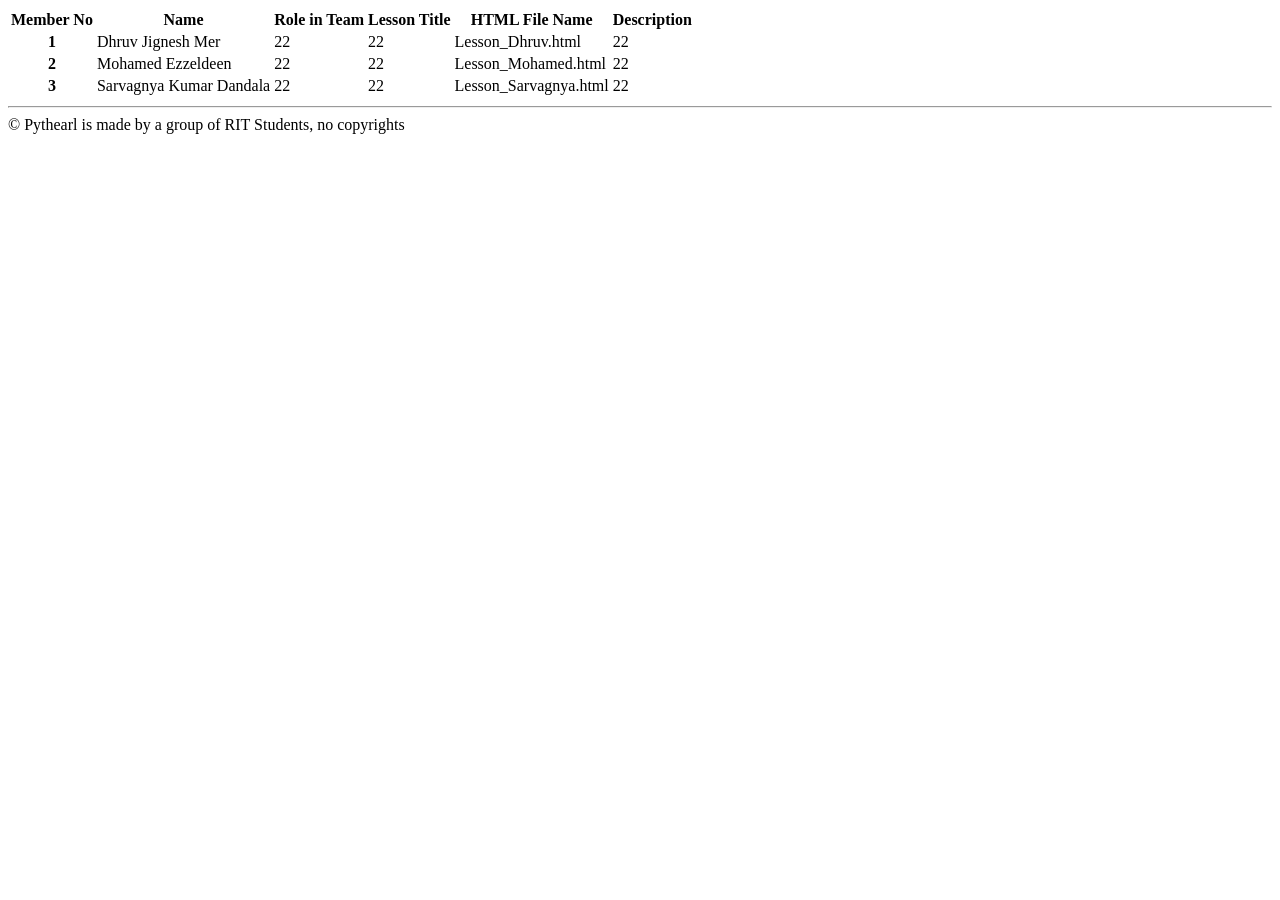
==== about.html @ b1648639 "About.html changed" ====
<!DOCTYPE html>
<html lang="en">
<head>
    <meta charset="utf-8">
    <title></title>

</head>
<body>
<header>
    <nav>

    </nav>
</header>


<main>
    <table>
        <thead>
        <tr>
            <th>Member No</th>
            <th>Name</th>
            <th>Role in Team</th>
            <th>Lesson Title</th>
            <th>HTML File Name</th>
            <th>Description</th>
        </tr>
        </thead>
        <tbody>
        <tr>
            <th>1</th>
            <td>Dhruv Jignesh Mer</td>
            <td>22</td>
            <td>22</td>
            <td>Lesson_Dhruv.html</td>
            <td>22</td>
        </tr>
        <tr>
            <th>2</th>
            <td>Mohamed Ezzeldeen</td>
            <td>22</td>
            <td>22</td>
            <td>Lesson_Mohamed.html</td>
            <td>22</td>
        </tr>
        <tr>
            <th>3</th>
            <td>Sarvagnya Kumar Dandala</td>
            <td>22</td>
            <td>22</td>
            <td>Lesson_Sarvagnya.html</td>
            <td>22</td>
        </tr>
        </tbody>
    </table>
</main>

<hr>

<footer>
    &copy Pythearl is made by a group of RIT Students, no copyrights
</footer>
</body>

</html>
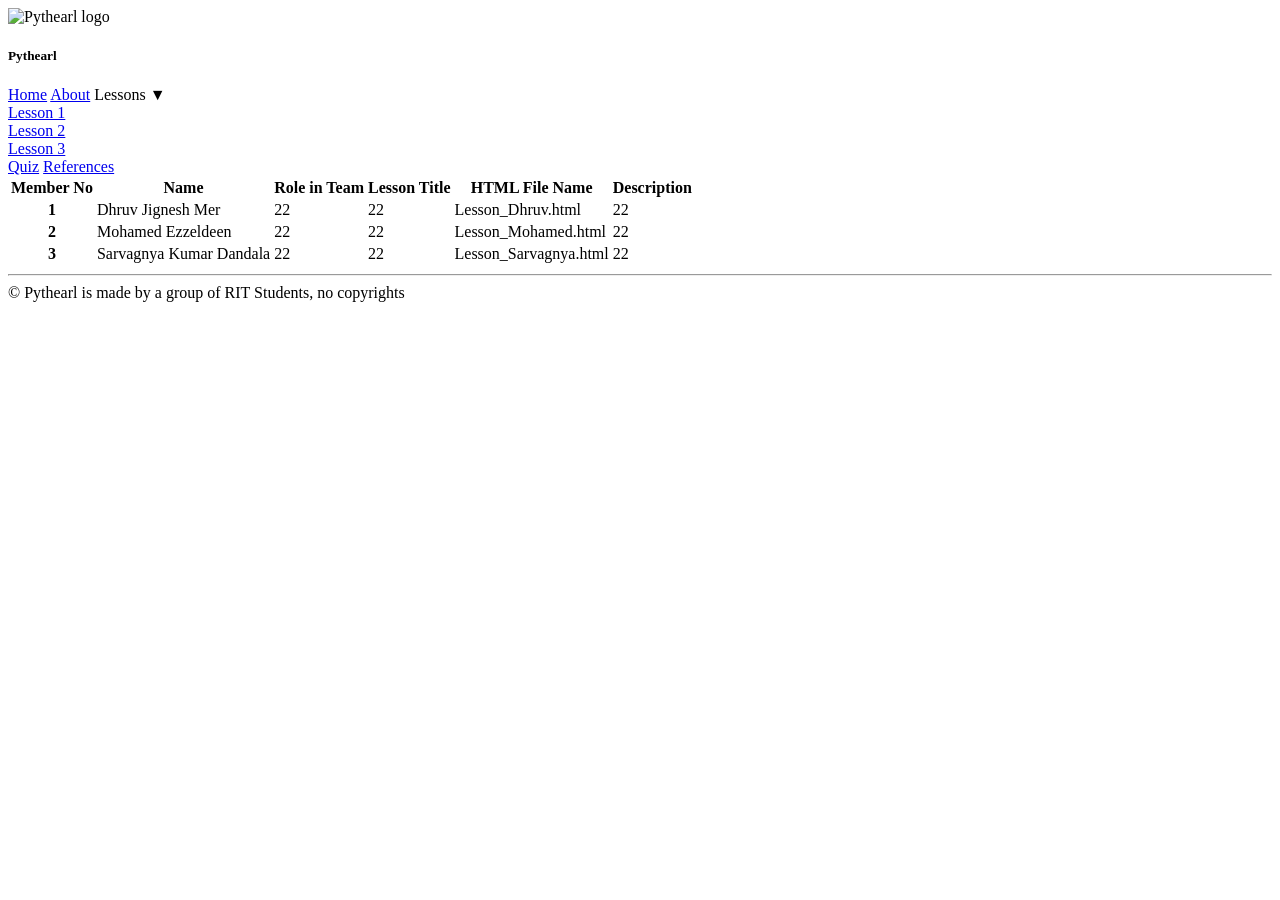
==== commit 912f6855: "Modifs to standardize looks" ====
--- a/about.html
+++ b/about.html
@@ -7,9 +7,27 @@
 </head>
 <body>
 <header>
+    <div id="logoAndTitle">
+        <div><img id="logo" src="assets/media/imgage.svg" alt="Pythearl logo"></div>
+        <h5>Pythearl</h5>
+    </div>
     <nav>
+        <a href="index.html">Home</a>
 
+        <a href="about.html">About</a>
+        <span class="dropdown">
+                <span>Lessons ▼</span>
+
+                <span class="dropdown-content">
+                    <div><a href="lesson_dhruv.html">Lesson 1</a></div>
+                    <div><a href="lesson_mohamed.html">Lesson 2</a></div>
+                    <div><a href="lesson_sarvagnya.html">Lesson 3</a></div>
+                </span>
+            </span>
+        <a href="quiz.html">Quiz</a>
+        <a href="references.html">References</a>
     </nav>
+
 </header>
 
 
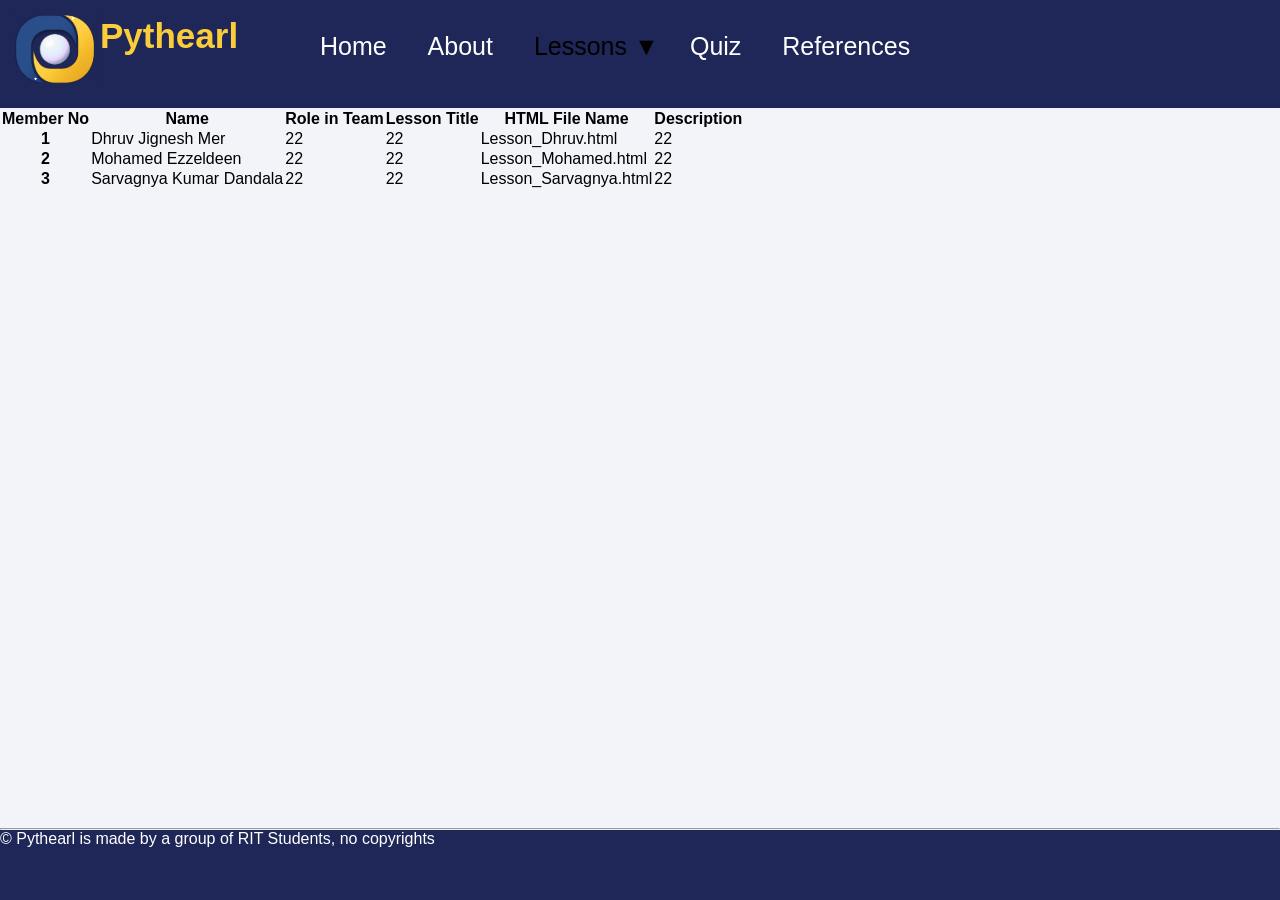
==== commit 31e69f6f: "26thSept2ndCommit" ====
--- a/about.html
+++ b/about.html
@@ -3,12 +3,12 @@
 <head>
     <meta charset="utf-8">
     <title></title>
-
+    <link rel="stylesheet" href="assets/css/style.css">
 </head>
 <body>
 <header>
     <div id="logoAndTitle">
-        <div><img id="logo" src="assets/media/imgage.svg" alt="Pythearl logo"></div>
+        <div><img id="logo" src="assets/media/4.svg" alt="Pythearl logo"></div>
         <h5>Pythearl</h5>
     </div>
     <nav>
--- a/assets/css/style.css
+++ b/assets/css/style.css
@@ -0,0 +1,168 @@
+
+* {
+    margin: 0;
+    padding: 0;
+    box-sizing: border-box;
+} /* requirement mentioned in the assigment*/
+main aside
+{
+    color: white;
+    border-right: 1.5px solid black;
+    background-color: #003366;
+    width:20%;
+    float: left;
+    overflow: auto;
+    height:80vh;
+    display:flex;
+    flex-direction:column;
+    justify-content:space-evenly;
+
+}
+
+
+main section
+{
+    width:80%;
+    float: right;
+}
+main
+{
+    clear:both
+}
+footer
+{
+    clear :both;
+    background-color:#1e2757;
+    height:7vh;
+    color:white;
+}
+main aside ol
+{
+    padding-left: 50px;
+} /*here main aside ol is not needed, but we are keeping just in-case if in the future anytime if we add aside container and ol list in another container, we are able to  distinfuish between them and choose this correctly*/
+a, a:visited{color: white; text-decoration: none;}/* text-decoration: none;  Keeps links clean without underlines */
+.lesson_text{padding-left:30px;padding-top:50px;color: #3B4FA8; font-size: 30px;}
+
+#logoAndTitle
+{
+    float:left;
+    width:25%;
+
+
+
+}
+img
+{
+    float:left;
+    padding-left:10px;
+}
+#logo{
+
+    width:100px;
+    height:100px;
+
+
+
+}
+
+
+
+#logoAndTitle h5
+{
+ color:#fccd3b;
+    padding-top:5%;
+    font-size:35px;
+}
+
+h5 span
+{
+    color:#284f90;
+}
+
+h1{
+    padding: 2%;
+
+}
+
+h1 span{
+    border-bottom:1.5px solid #284f90;
+    padding-bottom:0.5%;
+
+}
+aside h2
+{
+    margin-bottom:4%;
+}
+ aside ol li
+{
+    margin-bottom:10%;
+}
+main section p{
+    padding-left: 3%;padding-right: 3%;padding-bottom: 3%;
+}
+
+header{
+
+   height:12vh;
+    background-color:#1e2757
+
+}
+body {
+    font-family: Verdana, Arial, sans-serif;
+    background-color: #1e2757;
+
+}
+
+h1, h2, h3 {
+    font-family: Trebuchet MS, Arial, sans-serif;
+}
+
+main
+{
+    height:80vh;
+    background-color:#f2f4fa;
+    overflow:auto;
+}
+
+
+/* This entire thing below is the dropdown stuff */
+
+.dropdown {
+  position: relative;
+
+
+}
+
+.dropdown-content {
+  display: none;
+  position: absolute;
+  background-color: #BEBEBE;
+  min-width: 130px;
+  left:0;
+  box-shadow: 0px 8px 16px 0px rgba(0,0,0,0.2);
+  padding: 12px 16px;
+
+}
+
+nav {
+   height:100%;
+    padding:2.5%;
+}
+
+nav a {
+    font-size:25px;
+    margin-right:3%;
+}
+
+
+
+nav span
+{
+    font-size:25px;
+    margin-right:1%;
+}
+.dropdown:hover .dropdown-content {
+  display: block;
+
+}
+
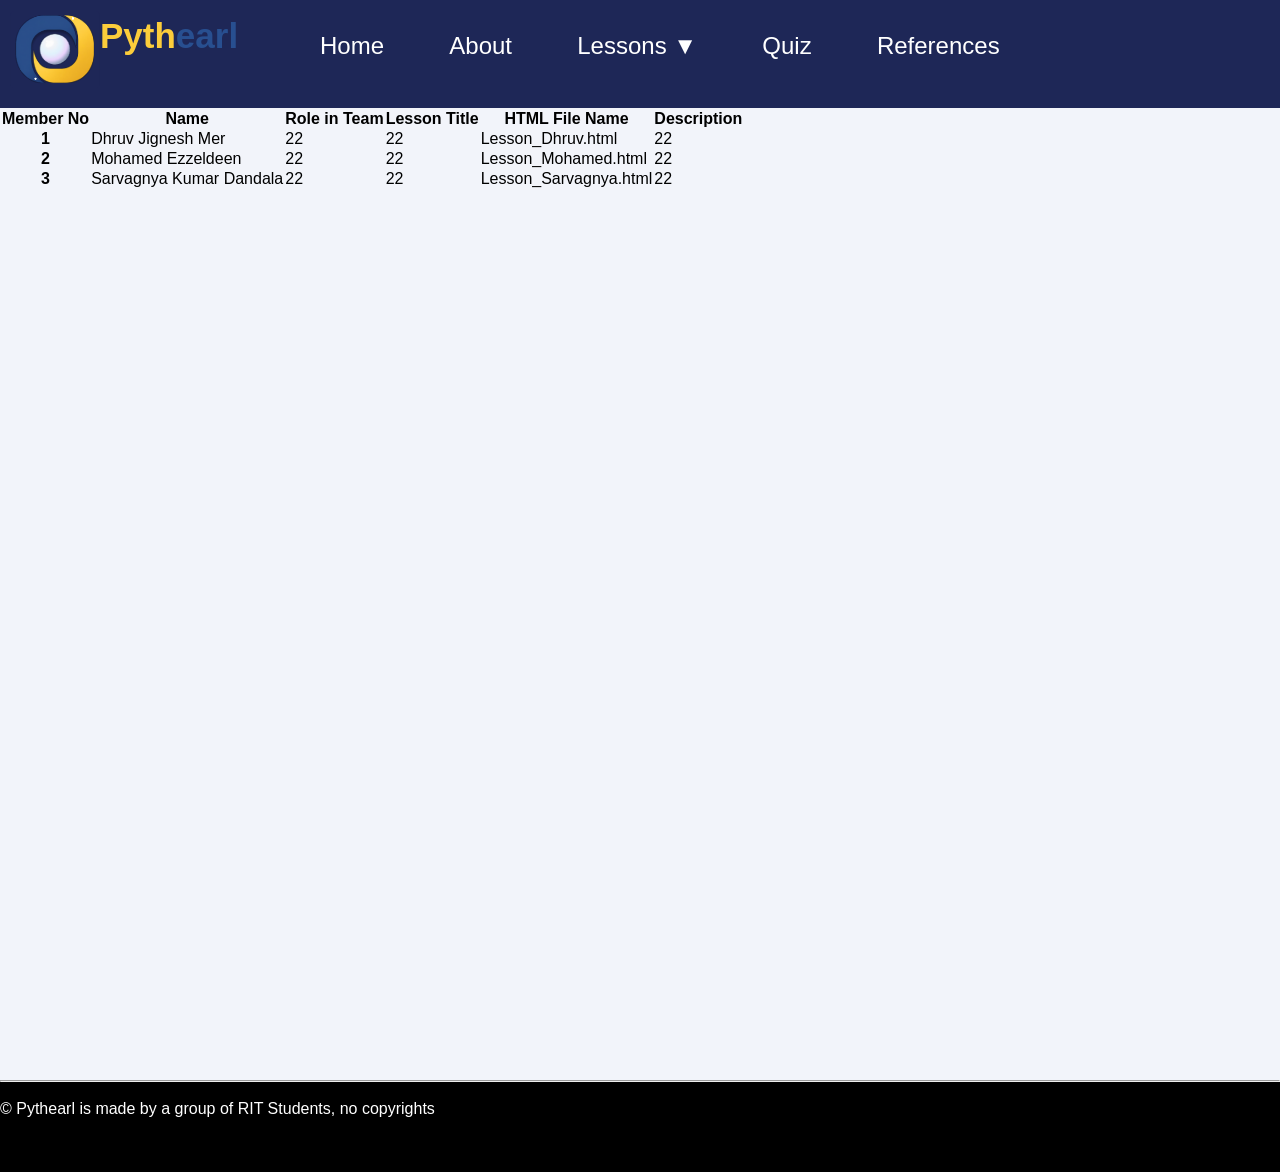
==== commit 2cbe5b98: "LastDay1stCommit" ====
--- a/about.html
+++ b/about.html
@@ -7,25 +7,34 @@
 </head>
 <body>
 <header>
+
     <div id="logoAndTitle">
-        <div><img id="logo" src="assets/media/4.svg" alt="Pythearl logo"></div>
-        <h5>Pythearl</h5>
+        <img id="logo" src="assets/media/4.svg" alt="Pythearl logo">
+        <h5>Pyth<span>earl</span></h5>
     </div>
     <nav>
-        <a href="index.html">Home</a>
+        <ul>
+            <li><a class = "clickableText" href="index.html">Home</a></li>
+            <li> <a  class = "clickableText" href="about.html">About</a></li>
+            <li ><span class="dropdown">
+                <span class = "clickableText">Lessons ▼</span>
 
-        <a href="about.html">About</a>
-        <span class="dropdown">
-                <span>Lessons ▼</span>
-
-                <span class="dropdown-content">
-                    <div><a href="lesson_dhruv.html">Lesson 1</a></div>
-                    <div><a href="lesson_mohamed.html">Lesson 2</a></div>
-                    <div><a href="lesson_sarvagnya.html">Lesson 3</a></div>
+                <span style="width: 100%" class="dropdown-content">
+                    <a class = "clickableText" href="lesson_dhruv.html">Lesson 1</a>
+                    <a class = "clickableText" href="lesson_mohamed.html">Lesson 2</a>
+                    <a class = "clickableText" href="lesson_sarvagnya.html">Lesson 3</a>
                 </span>
             </span>
-        <a href="quiz.html">Quiz</a>
-        <a href="references.html">References</a>
+            </li>
+            <li><a href="quiz.html"><span class = "clickableText">Quiz</span></a></li>
+            <li><a class = "clickableText" href="references.html">References</a></li>
+        </ul>
+
+
+
+
+
+
     </nav>
 
 </header>
--- a/assets/css/style.css
+++ b/assets/css/style.css
@@ -12,36 +12,129 @@
     width:20%;
     float: left;
     overflow: auto;
-    height:80vh;
+    height:100%;
     display:flex;
     flex-direction:column;
     justify-content:space-evenly;
-
-}
-
+    position:fixed;
+    z-index:4;
+
+
+
+
+}
+
+.navOptions
+{
+    color:white;
+}
 
 main section
 {
     width:80%;
     float: right;
-}
-main
-{
-    clear:both
+    height:100%;
+    padding-bottom:10vh;
+
+}
+
+#contentInAside
+{
+    margin-top:8vh;
+    margin-bottom: 50vh;
+}
+
+#lessonsContent
+{
+    margin-bottom: 6vh;
+}
+
+#lessonsContent h2
+{
+    display:inline;
+    margin-left:5%;
+
+}
+nav ul li
+{
+
+    display: inline-block;
+    margin-right:5%;
+}
+
+
+
+.dropdown-content a
+{
+
+    width:100%;
+}
+aside button
+{
+    margin-top:8vh;
+    margin-left:20%;
+    margin-right:20%;
+
+}
+
+section button
+{
+    margin-left:2.5%;
+}
+.primaryBtn
+{
+    height:6vh;
+    font-size:1.5rem;
+    border-radius: 12px;
+    font-family: Verdana, Arial, sans-serif;
+    width:fit-content;
+    padding: 1% 1% 3% 1%;
+    background-color: #f5d22f;
+    border:0;
 }
 footer
 {
-    clear :both;
-    background-color:#1e2757;
-    height:7vh;
+
+    background-color:#000000;
     color:white;
+    height:100%;
+    width:100%;
+    position: relative;
+    padding-top:2vh;
+    padding-bottom:6vh;
+    z-index: 5;
+
+
+
+
+}
+
+#motivation
+{
+    margin-left:2%;
+
+}
+
+#motivation img
+{
+    margin-right:1%;
+
+}
+
+
+
+main section img
+{
+    width: 20%;
+    border-radius: 12px;
+    float:left;
 }
 main aside ol
 {
     padding-left: 50px;
 } /*here main aside ol is not needed, but we are keeping just in-case if in the future anytime if we add aside container and ol list in another container, we are able to  distinfuish between them and choose this correctly*/
 a, a:visited{color: white; text-decoration: none;}/* text-decoration: none;  Keeps links clean without underlines */
-.lesson_text{padding-left:30px;padding-top:50px;color: #3B4FA8; font-size: 30px;}
+.lesson_text{padding-left:30px;color: #3B4FA8; font-size: 30px;}
 
 #logoAndTitle
 {
@@ -51,6 +144,11 @@
 
 
 }
+
+#quizText
+{
+    padding-left:20%;
+}
 img
 {
     float:left;
@@ -66,7 +164,81 @@
 }
 
 
-
+aside ol.circled-list {
+    list-style: none;
+    counter-reset: my-counter;
+    padding-left: 10%;
+}
+
+nav span span div a:hover {
+    color: #fccd3b;
+    border-bottom: 2px solid #fccd3b;
+}
+
+
+
+aside ol.circled-list li {
+    counter-increment: my-counter;
+    position: relative;
+    padding-left: 40px;
+    padding-top: 5px;
+
+
+}
+
+.card
+{
+    background-color: #007bff;
+    border-radius: 12px;
+    width: 90%;
+    padding-top: 5%;
+    height:10rem;
+    padding-left:5%;
+    margin-left:5%;
+    margin-right:5%;
+}
+
+.card label
+{
+    line-height:1.6;
+
+}
+aside ol.circled-list li::before {
+    content: counter(my-counter);
+    position: absolute;
+    left: 0;
+    top: 0;
+    display: inline-block;
+    width: 30px;
+    height: 30px;
+    text-align: center;
+    line-height: 30px;
+    border-radius: 50%;
+    background-color: #007bff;
+    color: #ffffff;
+    font-weight: bold;
+    font-size: 14px;
+}
+
+
+
+#asideOptions
+{
+ background-color: yellow;
+}
+
+
+
+#asideTitleAndLogo
+{
+
+    margin-bottom: 1rem;
+    margin-left:1.2rem;
+}
+aside div img
+{
+    width: 2.5rem;
+}
 #logoAndTitle h5
 {
  color:#fccd3b;
@@ -92,19 +264,26 @@
 aside h2
 {
     margin-bottom:4%;
+
+
 }
  aside ol li
 {
-    margin-bottom:10%;
+    margin-bottom:15%;
 }
 main section p{
     padding-left: 3%;padding-right: 3%;padding-bottom: 3%;
+
 }
 
 header{
 
-   height:12vh;
-    background-color:#1e2757
+
+    background-color:#1e2757;
+    position:fixed;
+    width: 100%;
+    height: 12vh;
+
 
 }
 body {
@@ -119,9 +298,11 @@
 
 main
 {
-    height:80vh;
+    min-height:120vh;
+    height:auto;
     background-color:#f2f4fa;
-    overflow:auto;
+    padding-top:12vh;
+
 }
 
 
@@ -129,7 +310,7 @@
 
 .dropdown {
   position: relative;
-
+    display:inline-block;
 
 }
 
@@ -137,9 +318,9 @@
   display: none;
   position: absolute;
   background-color: #BEBEBE;
-  min-width: 130px;
+  min-width:9rem;
   left:0;
-  box-shadow: 0px 8px 16px 0px rgba(0,0,0,0.2);
+
   padding: 12px 16px;
 
 }
@@ -150,16 +331,24 @@
 }
 
 nav a {
-    font-size:25px;
-    margin-right:3%;
-}
-
-
+    font-size:1.5rem;
+    color:white;
+}
+
+
+
+
+
+.clickableText:hover
+{
+    color: #fccd3b;
+    border-bottom: 2px solid #fccd3b;
+}
 
 nav span
 {
-    font-size:25px;
-    margin-right:1%;
+    font-size:1.5rem;
+    color:white;
 }
 .dropdown:hover .dropdown-content {
   display: block;
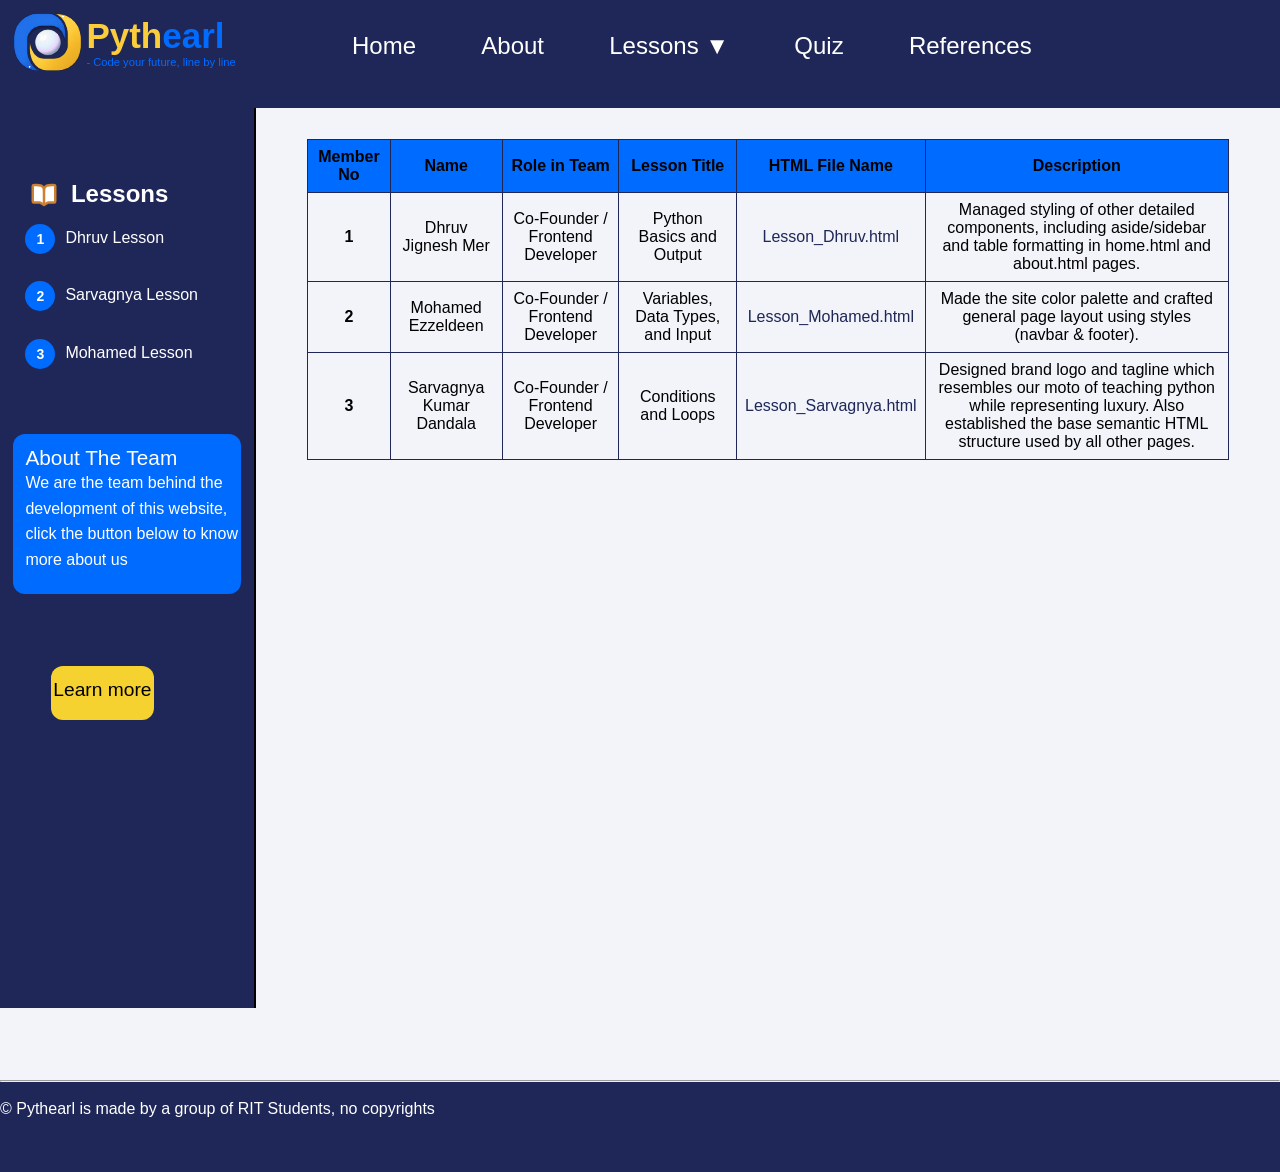
==== commit 928192dd: "About.html" ====
--- a/about.html
+++ b/about.html
@@ -1,91 +1,123 @@
-<!DOCTYPE html>
-<html lang="en">
-<head>
-    <meta charset="utf-8">
-    <title></title>
-    <link rel="stylesheet" href="assets/css/style.css">
-</head>
-<body>
-<header>
-
-    <div id="logoAndTitle">
-        <img id="logo" src="assets/media/4.svg" alt="Pythearl logo">
-        <h5>Pyth<span>earl</span></h5>
-    </div>
-    <nav>
-        <ul>
-            <li><a class = "clickableText" href="index.html">Home</a></li>
-            <li> <a  class = "clickableText" href="about.html">About</a></li>
-            <li ><span class="dropdown">
-                <span class = "clickableText">Lessons ▼</span>
-
-                <span style="width: 100%" class="dropdown-content">
-                    <a class = "clickableText" href="lesson_dhruv.html">Lesson 1</a>
-                    <a class = "clickableText" href="lesson_mohamed.html">Lesson 2</a>
-                    <a class = "clickableText" href="lesson_sarvagnya.html">Lesson 3</a>
-                </span>
-            </span>
-            </li>
-            <li><a href="quiz.html"><span class = "clickableText">Quiz</span></a></li>
-            <li><a class = "clickableText" href="references.html">References</a></li>
-        </ul>
-
-
-
-
-
-
-    </nav>
-
-</header>
-
-
-<main>
-    <table>
-        <thead>
-        <tr>
-            <th>Member No</th>
-            <th>Name</th>
-            <th>Role in Team</th>
-            <th>Lesson Title</th>
-            <th>HTML File Name</th>
-            <th>Description</th>
-        </tr>
-        </thead>
-        <tbody>
-        <tr>
-            <th>1</th>
-            <td>Dhruv Jignesh Mer</td>
-            <td>22</td>
-            <td>22</td>
-            <td>Lesson_Dhruv.html</td>
-            <td>22</td>
-        </tr>
-        <tr>
-            <th>2</th>
-            <td>Mohamed Ezzeldeen</td>
-            <td>22</td>
-            <td>22</td>
-            <td>Lesson_Mohamed.html</td>
-            <td>22</td>
-        </tr>
-        <tr>
-            <th>3</th>
-            <td>Sarvagnya Kumar Dandala</td>
-            <td>22</td>
-            <td>22</td>
-            <td>Lesson_Sarvagnya.html</td>
-            <td>22</td>
-        </tr>
-        </tbody>
-    </table>
-</main>
-
-<hr>
-
-<footer>
-    &copy Pythearl is made by a group of RIT Students, no copyrights
-</footer>
-</body>
-
+<!DOCTYPE html>
+<html lang="en">
+<head>
+    <meta charset="utf-8">
+    <title></title>
+    <link rel="stylesheet" href="assets/css/style.css">
+    <link rel="stylesheet" href="assets/css/aboutstyle.css">
+</head>
+<body>
+<header>
+
+    <div id="logoAndTitle">
+        <img id="logo" src="assets/media/4.svg" alt="Pythearl logo">
+        <h5>Pyth<span>earl</span></h5>
+        <p>- Code your future, line by line</p>
+    </div>
+    <nav>
+        <ul>
+            <li><a class = "clickableText" href="index.html">Home</a></li>
+            <li> <a  class = "clickableText" href="about.html">About</a></li>
+            <li ><span class="dropdown">
+                <span class = "clickableText">Lessons ▼</span>
+
+                <span class="dropdown-content">
+                    <a class = "clickableText" href="lesson_dhruv.html">Lesson 1</a>
+                    <a class = "clickableText" href="lesson_mohamed.html">Lesson 2</a>
+                    <a class = "clickableText" href="lesson_sarvagnya.html">Lesson 3</a>
+                </span>
+            </span>
+            </li>
+            <li><a href="quiz.html"><span class = "clickableText">Quiz</span></a></li>
+            <li><a class = "clickableText" href="references.html">References</a></li>
+        </ul>
+
+
+
+
+
+
+    </nav>
+
+</header>
+
+
+<main>
+        <aside>
+            <div id="contentInAside">
+                <div id="lessonsContent">
+                    <div id ="asideTitleAndLogo">
+                        <img src="assets/media/BookIcon.svg" alt = "Book icon" >
+                        <h2>Lessons</h2>
+                    </div>
+                    <ol class = "circled-list">
+                        <li><a class = "clickableText" href="lesson_Dhruv.html">Dhruv Lesson</a></li>
+                        <li><a class = "clickableText" href="lesson_sarvagnya.html">Sarvagnya Lesson</a></li>
+                        <li><a class = "clickableText" href="lesson_mohamed.html">Mohamed Lesson</a></li>
+                    </ol>
+                </div>
+                <br>
+                <div>
+                    <div class = "card">
+                        <span href="about.html">About The Team</span>
+                        <br>
+
+                        <label>We are the team behind the development of this website, click the button below to know more about us</label>
+                    </div>
+                    <a href="about.html">
+                        <button type="button" class = "primaryBtn">Learn more</button>
+                    </a>
+                </div>
+            </div>
+        </aside>
+
+        <section>
+            <table>
+                <thead>
+                <tr>
+                    <th>Member No</th>
+                    <th>Name</th>
+                    <th>Role in Team</th>
+                    <th>Lesson Title</th>
+                    <th>HTML File Name</th>
+                    <th>Description</th>
+                </tr>
+                </thead>
+                <tbody>
+                <tr>
+                    <th>1</th>
+                    <td>Dhruv Jignesh Mer</td>
+                    <td>Co-Founder / Frontend Developer</td>
+                    <td>Python Basics and Output</td>
+                    <td><a href="lesson_Dhruv.html">Lesson_Dhruv.html</a></td>
+                    <td>Managed styling of other detailed components, including aside/sidebar and table formatting in home.html and about.html pages.</td>
+                </tr>
+                <tr>
+                    <th>2</th>
+                    <td>Mohamed Ezzeldeen</td>
+                    <td>Co-Founder / Frontend Developer</td>
+                    <td>Variables, Data Types, and Input</td>
+                    <td><a href="lesson_mohamed.html">Lesson_Mohamed.html</a></td>
+                    <td>Made the site color palette and crafted general page layout using styles (navbar &amp; footer).</td>
+                </tr>
+                <tr>
+                    <th>3</th>
+                    <td>Sarvagnya Kumar Dandala</td>
+                    <td>Co-Founder / Frontend Developer</td>
+                    <td>Conditions and Loops</td>
+                    <td><a href="lesson_sarvagnya.html">Lesson_Sarvagnya.html</a></td>
+                    <td>Designed brand logo and tagline which resembles our moto of teaching python while representing luxury. Also established the base semantic HTML structure used by all other pages.</td>
+                </tr>
+                </tbody>
+            </table>
+        </section>
+</main>
+
+<hr>
+
+<footer>
+    &copy Pythearl is made by a group of RIT Students, no copyrights
+</footer>
+</body>
+
 </html>
--- a/assets/css/style.css
+++ b/assets/css/style.css
@@ -8,7 +8,7 @@
 {
     color: white;
     border-right: 1.5px solid black;
-    background-color: #003366;
+    background-color: #1e2757;
     width:20%;
     float: left;
     overflow: auto;
@@ -18,6 +18,7 @@
     justify-content:space-evenly;
     position:fixed;
     z-index:4;
+    border-right:2px solid black;
 
 
 
@@ -37,7 +38,12 @@
     padding-bottom:10vh;
 
 }
-
+#logoAndTitle p
+{
+    color:#006bff;
+    font-size: 70%;
+    margin-bottom: 1%;
+}
 #contentInAside
 {
     margin-top:8vh;
@@ -84,7 +90,7 @@
 .primaryBtn
 {
     height:6vh;
-    font-size:1.5rem;
+    font-size:1.2rem;
     border-radius: 12px;
     font-family: Verdana, Arial, sans-serif;
     width:fit-content;
@@ -92,10 +98,15 @@
     background-color: #f5d22f;
     border:0;
 }
+
+.card span
+{
+    font-size:1.3rem;
+}
 footer
 {
 
-    background-color:#000000;
+    background-color:#1e2757;
     color:white;
     height:100%;
     width:100%;
@@ -140,7 +151,7 @@
 {
     float:left;
     width:25%;
-
+    margin-right:2.5%;
 
 
 }
@@ -156,8 +167,10 @@
 }
 #logo{
 
-    width:100px;
-    height:100px;
+    width:27%;
+    height:30%;
+    max-height: 100%;
+    margin-top: 3%;
 
 
 
@@ -188,12 +201,13 @@
 
 .card
 {
-    background-color: #007bff;
+    background-color: #006bff;
     border-radius: 12px;
     width: 90%;
     padding-top: 5%;
     height:10rem;
     padding-left:5%;
+    padding-bottom: 3%;
     margin-left:5%;
     margin-right:5%;
 }
@@ -214,7 +228,7 @@
     text-align: center;
     line-height: 30px;
     border-radius: 50%;
-    background-color: #007bff;
+    background-color: #006bff;
     color: #ffffff;
     font-weight: bold;
     font-size: 14px;
@@ -244,11 +258,12 @@
  color:#fccd3b;
     padding-top:5%;
     font-size:35px;
+
 }
 
 h5 span
 {
-    color:#284f90;
+    color:#006bff;
 }
 
 h1{
@@ -283,6 +298,7 @@
     position:fixed;
     width: 100%;
     height: 12vh;
+
 
 
 }
--- a/assets/css/aboutstyle.css
+++ b/assets/css/aboutstyle.css
@@ -0,0 +1,19 @@
+table{
+    text-align: center;
+    width: 90%;
+    margin-left: 5%;
+    margin-top: 3%;
+    border-collapse: collapse;
+}
+
+thead{
+    background-color: #006bff;
+}
+th, td {
+    border: 1px solid #1e2757;
+    padding: 8px;
+}
+
+td a, td a:visited{
+    color: #1e2757;
+}
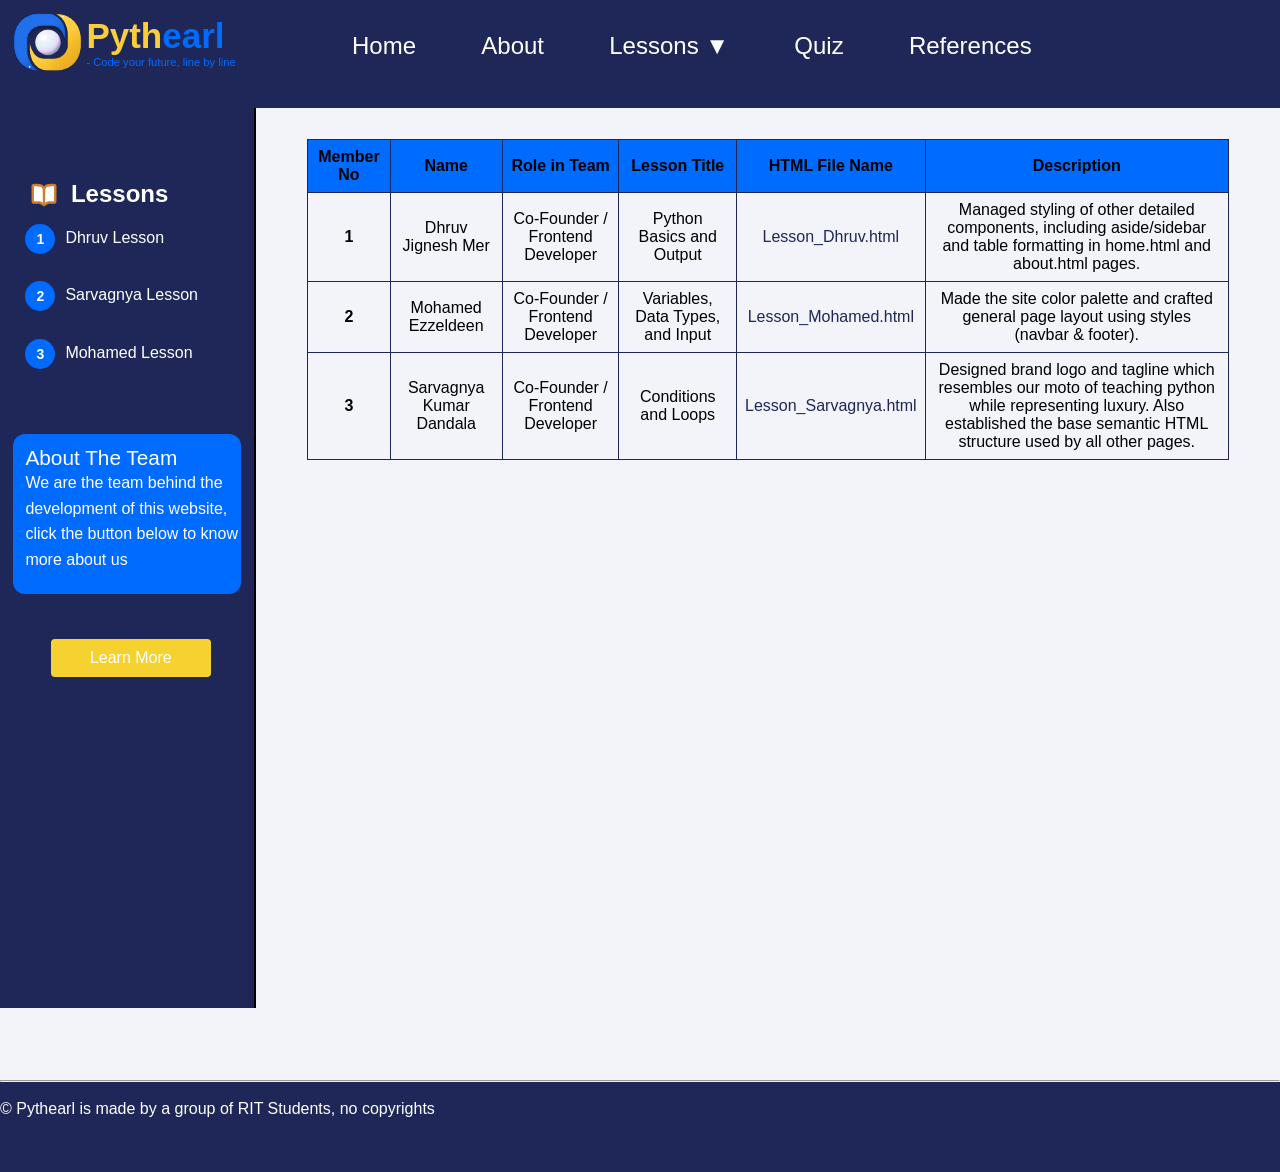
==== commit 0f59a104: "Final1" ====
--- a/about.html
+++ b/about.html
@@ -2,9 +2,9 @@
 <html lang="en">
 <head>
     <meta charset="utf-8">
-    <title></title>
+    <title>Pythearl</title>
     <link rel="stylesheet" href="assets/css/style.css">
-    <link rel="stylesheet" href="assets/css/aboutstyle.css">
+
 </head>
 <body>
 <header>
@@ -51,7 +51,7 @@
                         <h2>Lessons</h2>
                     </div>
                     <ol class = "circled-list">
-                        <li><a class = "clickableText" href="lesson_Dhruv.html">Dhruv Lesson</a></li>
+                        <li><a class = "clickableText" href="lesson_dhruv.html">Dhruv Lesson</a></li>
                         <li><a class = "clickableText" href="lesson_sarvagnya.html">Sarvagnya Lesson</a></li>
                         <li><a class = "clickableText" href="lesson_mohamed.html">Mohamed Lesson</a></li>
                     </ol>
@@ -59,13 +59,12 @@
                 <br>
                 <div>
                     <div class = "card">
-                        <span href="about.html">About The Team</span>
+                        <span>About The Team</span>
                         <br>
 
                         <label>We are the team behind the development of this website, click the button below to know more about us</label>
                     </div>
-                    <a href="about.html">
-                        <button type="button" class = "primaryBtn">Learn more</button>
+                    <a class = "primaryBtn" href="about.html">Learn More
                     </a>
                 </div>
             </div>
@@ -89,7 +88,7 @@
                     <td>Dhruv Jignesh Mer</td>
                     <td>Co-Founder / Frontend Developer</td>
                     <td>Python Basics and Output</td>
-                    <td><a href="lesson_Dhruv.html">Lesson_Dhruv.html</a></td>
+                    <td><a href="lesson_dhruv.html">Lesson_Dhruv.html</a></td>
                     <td>Managed styling of other detailed components, including aside/sidebar and table formatting in home.html and about.html pages.</td>
                 </tr>
                 <tr>
@@ -116,7 +115,7 @@
 <hr>
 
 <footer>
-    &copy Pythearl is made by a group of RIT Students, no copyrights
+    &copy; Pythearl is made by a group of RIT Students, no copyrights
 </footer>
 </body>
 
--- a/assets/css/style.css
+++ b/assets/css/style.css
@@ -1,4 +1,3 @@
-
 * {
     margin: 0;
     padding: 0;
@@ -75,28 +74,37 @@
 
     width:100%;
 }
-aside button
-{
-    margin-top:8vh;
+aside .primaryBtn
+{
+    margin-top:5vh;
     margin-left:20%;
-    margin-right:20%;
-
-}
-
-section button
-{
+    margin-right:30%;
+    width: 10em;
+    font-family: Verdana, Arial, sans-serif;
+}
+
+section .primaryBtn
+{
+    margin-top:3%;
     margin-left:2.5%;
+    width: 15em;
+    font-size:1.4em;
+    font-family: Verdana, Arial, sans-serif;
 }
 .primaryBtn
 {
-    height:6vh;
-    font-size:1.2rem;
-    border-radius: 12px;
-    font-family: Verdana, Arial, sans-serif;
-    width:fit-content;
-    padding: 1% 1% 3% 1%;
+    display: inline-block;
+    padding: 10px 20px;
+    color: white;
+    text-decoration: none; /* Removes the underline */
+    border-radius: 4px;
+    border: none;
+    cursor: pointer;
+    text-align: center;
     background-color: #f5d22f;
-    border:0;
+    min-width:fit-content;
+
+
 }
 
 .card span
@@ -207,7 +215,6 @@
     padding-top: 5%;
     height:10rem;
     padding-left:5%;
-    padding-bottom: 3%;
     margin-left:5%;
     margin-right:5%;
 }
@@ -238,7 +245,7 @@
 
 #asideOptions
 {
- background-color: yellow;
+    background-color: yellow;
 }
 
 
@@ -255,7 +262,7 @@
 }
 #logoAndTitle h5
 {
- color:#fccd3b;
+    color:#fccd3b;
     padding-top:5%;
     font-size:35px;
 
@@ -282,7 +289,7 @@
 
 
 }
- aside ol li
+aside ol li
 {
     margin-bottom:15%;
 }
@@ -325,24 +332,24 @@
 /* This entire thing below is the dropdown stuff */
 
 .dropdown {
-  position: relative;
+    position: relative;
     display:inline-block;
 
 }
 
 .dropdown-content {
-  display: none;
-  position: absolute;
-  background-color: #BEBEBE;
-  min-width:9rem;
-  left:0;
-
-  padding: 12px 16px;
+    display: none;
+    position: absolute;
+    background-color: #BEBEBE;
+    min-width:9rem;
+    left:0;
+
+    padding: 12px 16px;
 
 }
 
 nav {
-   height:100%;
+    height:100%;
     padding:2.5%;
 }
 
@@ -367,7 +374,27 @@
     color:white;
 }
 .dropdown:hover .dropdown-content {
-  display: block;
-
-}
-
+    display: block;
+
+}
+
+
+table{
+    text-align: center;
+    width: 90%;
+    margin-left: 5%;
+    margin-top: 3%;
+    border-collapse: collapse;
+}
+
+thead{
+    background-color: #006bff;
+}
+th, td {
+    border: 1px solid #1e2757;
+    padding: 8px;
+}
+
+td a, td a:visited{
+    color: #1e2757;
+}
